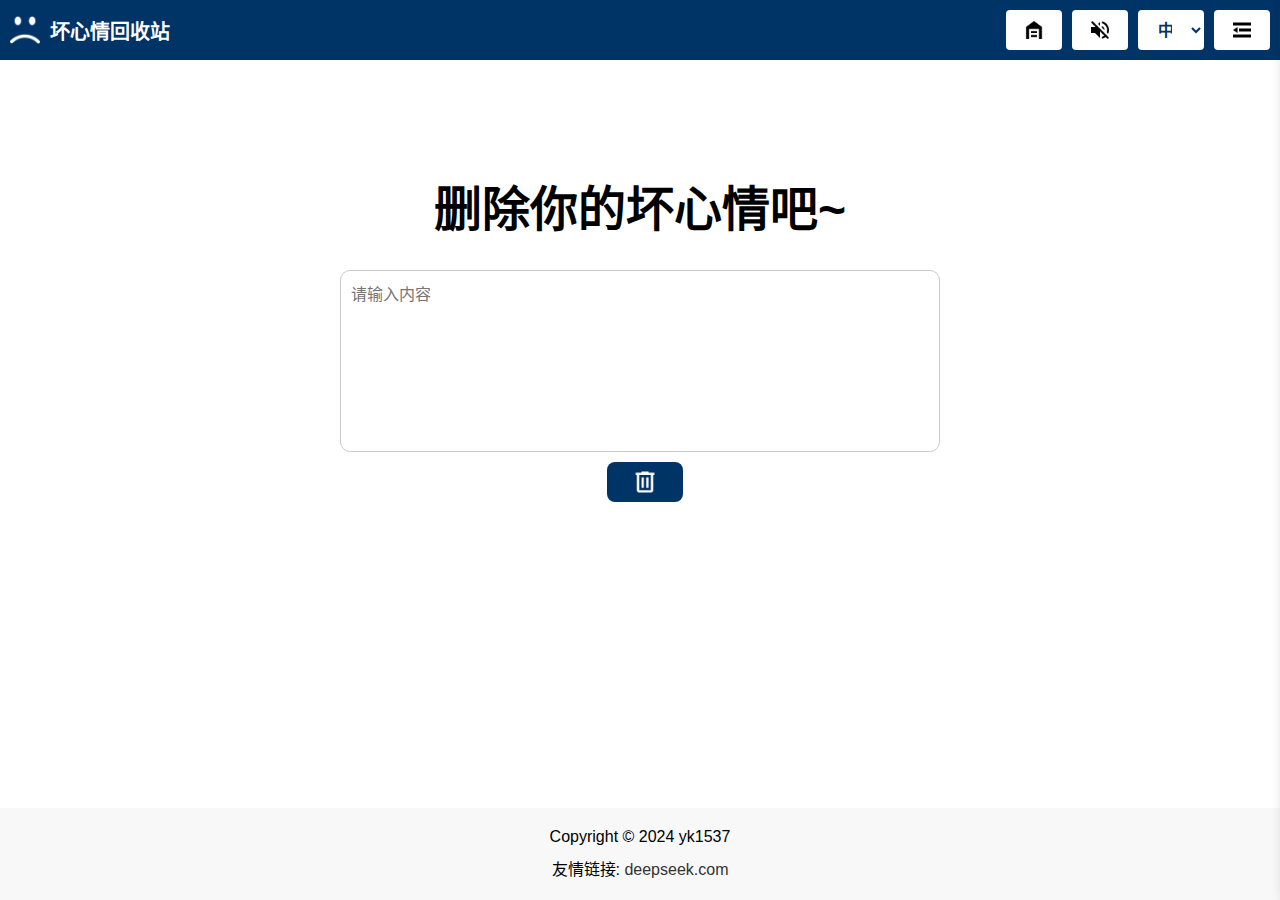
==== index.html @ e784a9c6 "Initial commit" ====
<!DOCTYPE html>
<html lang="zh-CN">
<head>
    <meta charset="UTF-8">
    <meta name="viewport" content="width=device-width, initial-scale=1.0">
    <title>坏心情回收站</title>
    <link rel="stylesheet" href="styles.css">
</head>
<body>
    <header>
        <div class="site-title">
            <img src="assets/images/icon.png" alt="Icon">
            <span>坏心情回收站</span>
        </div>
        <div class="buttons">
            <button id="home-button"><img src="assets/images/home-icon.png" alt="回到主页"></button>
            <button id="mute-button"><img src="assets/images/mute-icon.png" alt="关闭音效"></button>
            <select id="language-select">
                <option value="zh">中文</option>
                <option value="en">English</option>
                <option value="ja">日本語</option>
                <option value="ko">한국어</option>
            </select>
            <button id="collapse-button"><img src="assets/images/collapse-icon.png" alt="折叠按钮"></button>
        </div>
    </header>
    <main>
        <div class="slogan-container">
            <div class="slogan">删除你的坏心情吧~</div>
        </div>
        <div class="input-container">
            <textarea id="input-box" rows="1" placeholder="请输入内容"></textarea>
        </div>
        <div class="button-container">
            <button id="clear-button"><img src="assets/images/clear-icon-light.png" alt="清空"></button>
        </div>
    </main>
    <footer>
        <div class="copyright">Copyright © 2024 yk1537</div>
        <div class="友情链接">友情链接: <a href="https://www.deepseek.com" target="_blank">deepseek.com</a></div>
    </footer>
    <div id="sidebar" class="sidebar">
        <button id="close-sidebar">x</button>
        <ul>
            <li><a href="website-info.html">网站说明</a></li>
            <li><a href="feedback.html">建议和赞赏</a></li>
            <li><a href="settings.html">设置</a></li>
        </ul>
    </div>
    <button id="back-to-top"><img src="assets/images/back-to-top-icon.png" alt="回到顶部"></button>
    <script src="script.js"></script>
</body>
</html>
---- styles.css ----
body {
    font-family: Arial, sans-serif;
    margin: 0;
    padding: 0;
    display: flex;
    flex-direction: column;
    min-height: 100vh;
}

header {
    display: flex;
    justify-content: space-between;
    align-items: center;
    padding: 10px;
    background-color: #003366;
}

.site-title {
    display: flex;
    align-items: center;
    color: white;
    font-weight: bold;
    font-size: 20px;
}

.site-title img {
    width: 30px;
    height: 30px;
    margin-right: 10px;
}

.buttons {
    display: flex;
    align-items: center;
}

button, select {
    margin-left: 10px;
    padding: 8px 16px;
    border: none;
    background-color: white;
    color: #003366;
    cursor: pointer;
    border-radius: 4px;
    font-size: 16px;
    height: 40px;
    text-align: left;
}

select {
    font-weight: bold;
    width: auto;
    max-width: 66px;
}

button img {
    width: 24px;
    height: 24px;
}

button:hover, select:hover {
    background-color: #f0f0f0;
}

main {
    flex: 1;
    display: flex;
    flex-direction: column;
    align-items: center;
    padding: 20px;
}

.slogan-container {
    margin-top: 60px;
}

.slogan {
    font-size: 48px;
    margin-bottom: 30px;
    font-weight: bold;
    margin-top: 30px;
}

.input-container {
    display: flex;
    align-items: center;
    width: 80%;
    max-width: 600px;
    position: relative;
    margin-top: 0px;
}

textarea {
    flex: 1;
    padding: 10px;
    border: 1px solid #ccc;
    border-radius: 10px;
    resize: none;
    overflow: auto;
    min-height: 40px;
    font-size: 16px;
    margin: 0 auto;
    height: 160px;
}

textarea::placeholder {
    font-size: 16px;
}

textarea:placeholder-shown {
    min-height: 130px;
}

.button-container {
    display: flex;
    justify-content: center;
    margin-top: 10px;
}

#clear-button {
    padding: 12px 24px;
    border-radius: 8px;
    background-color: #003366;
    color: white;
    cursor: pointer;
    display: flex;
    align-items: center;
    justify-content: center;
}

#clear-button img {
    width: 28px;
    height: 28px;
}

#clear-button:hover {
    background-color: #002244;
}

footer {
    text-align: center;
    padding: 20px 10px;
    background-color: #f8f8f8;
    margin-top: auto;
}

.copyright {
    margin-bottom: 10px;
}

footer a {
    text-decoration: none;
    color: #333;
}

footer a:hover {
    color: #007bff;
}

.sidebar {
    position: fixed;
    top: 0;
    right: -160px;
    width: 160px;
    height: 100%;
    background-color: #fff;
    box-shadow: 0 0 10px rgba(0, 0, 0, 0.1);
    transition: right 0.3s ease-in-out;
    z-index: 1000;
}

.sidebar.open {
    right: 0;
}

#close-sidebar {
    position: absolute;
    top: 10px;
    right: 10px;
    background-color: white;
    color: #007bff;
    border: none;
    padding: 5px 10px;
    cursor: pointer;
    font-size: 16px;
    border-radius: 4px;
}

#close-sidebar:hover {
    background-color: #f0f0f0;
}

.sidebar ul {
    list-style: none;
    padding: 0;
    margin-top: 50px;
}

.sidebar ul li {
    padding: 10px;
}

.sidebar ul li a {
    text-decoration: none;
    color: #333;
    font-weight: bold;
}

.sidebar ul li a:hover {
    color: #007bff;
}

#back-to-top {
    position: fixed;
    bottom: 60px;
    right: 20px;
    padding: 10px;
    background-color: white;
    color: #007bff;
    border: none;
    border-radius: 4px;
    cursor: pointer;
    display: none;
}

#back-to-top img {
    width: 24px;
    height: 24px;
}

#back-to-top:hover {
    background-color: #f0f0f0;
}

/* 响应式设计 */
@media (max-width: 600px) {
    .buttons {
        flex-direction: column;
    }

    button, select {
        margin: 5px 0;
    }
}

/* 页面内容样式 */
.page-content {
    text-align: center;
    margin-bottom: 30px; /* 调整“字体大小”和“设置”之间的距离 */
}

.page-title {
    font-size: 48px;
    margin-bottom: 30px;
    font-weight: bold;
}

.page-text {
    font-size: 24px;
}

/* 添加捐赠图片的样式 */
.donation-images {
    display: flex;
    justify-content: center;
    margin-top: 20px;
}

.donation-images img {
    width: 150px;
    height: 150px;
    margin: 0 10px;
    cursor: pointer;
}

/* 设置页面样式 */
.settings-section {
    display: flex;
    align-items: center;
    margin-bottom: 30px; /* 调整两个设置选项之间的距离 */
}

.settings-title {
    font-weight: bold;
    text-align: left;
    margin-right: 20px;
    font-size: 20px;
}

.font-size-button, .delete-mode-button {
    font-size: 16px;
    padding: 15px 30px;
    margin: 0 10px;
    cursor: pointer;
    border: 1px solid #ccc;
    background-color: white;
    transition: background-color 0.3s;
    border-radius: 4px;
    display: flex;
    align-items: center;
    justify-content: center;
}

.font-size-button.small {
    font-size: 12px;
}

.font-size-button.medium {
    font-size: 16px;
}

.font-size-button.large {
    font-size: 20px;
}

.font-size-button.selected, .delete-mode-button.selected {
    background-color: rgba(0, 51, 102, 0.3);
}

/* Toast 样式 */
.toast {
    visibility: hidden;
    min-width: 250px;
    margin-left: -125px;
    background-color: #333;
    color: #fff;
    text-align: center;
    border-radius: 2px;
    padding: 16px;
    position: fixed;
    z-index: 1;
    left: 50%;
    bottom: 30px;
    font-size: 17px;
}

.toast.show {
    visibility: visible;
    -webkit-animation: fadein 0.5s, fadeout 0.5s 2.5s;
    animation: fadein 0.5s, fadeout 0.5s 2.5s;
}

@-webkit-keyframes fadein {
    from {bottom: 0; opacity: 0;}
    to {bottom: 30px; opacity: 1;}
}

@keyframes fadein {
    from {bottom: 0; opacity: 0;}
    to {bottom: 30px; opacity: 1;}
}

@-webkit-keyframes fadeout {
    from {bottom: 30px; opacity: 1;}
    to {bottom: 0; opacity: 0;}
}

@keyframes fadeout {
    from {bottom: 30px; opacity: 1;}
    to {bottom: 0; opacity: 0;}
}

/* 添加提示浮窗的样式 */
.alert-box {
    position: fixed;
    top: 30%;
    left: 50%;
    transform: translate(-50%, -50%);
    background-color: rgba(0, 0, 0, 0.8);
    color: white;
    padding: 15px 30px;
    border-radius: 5px;
    font-size: 18px;
    text-align: center;
    z-index: 1000;
    display: none;
}
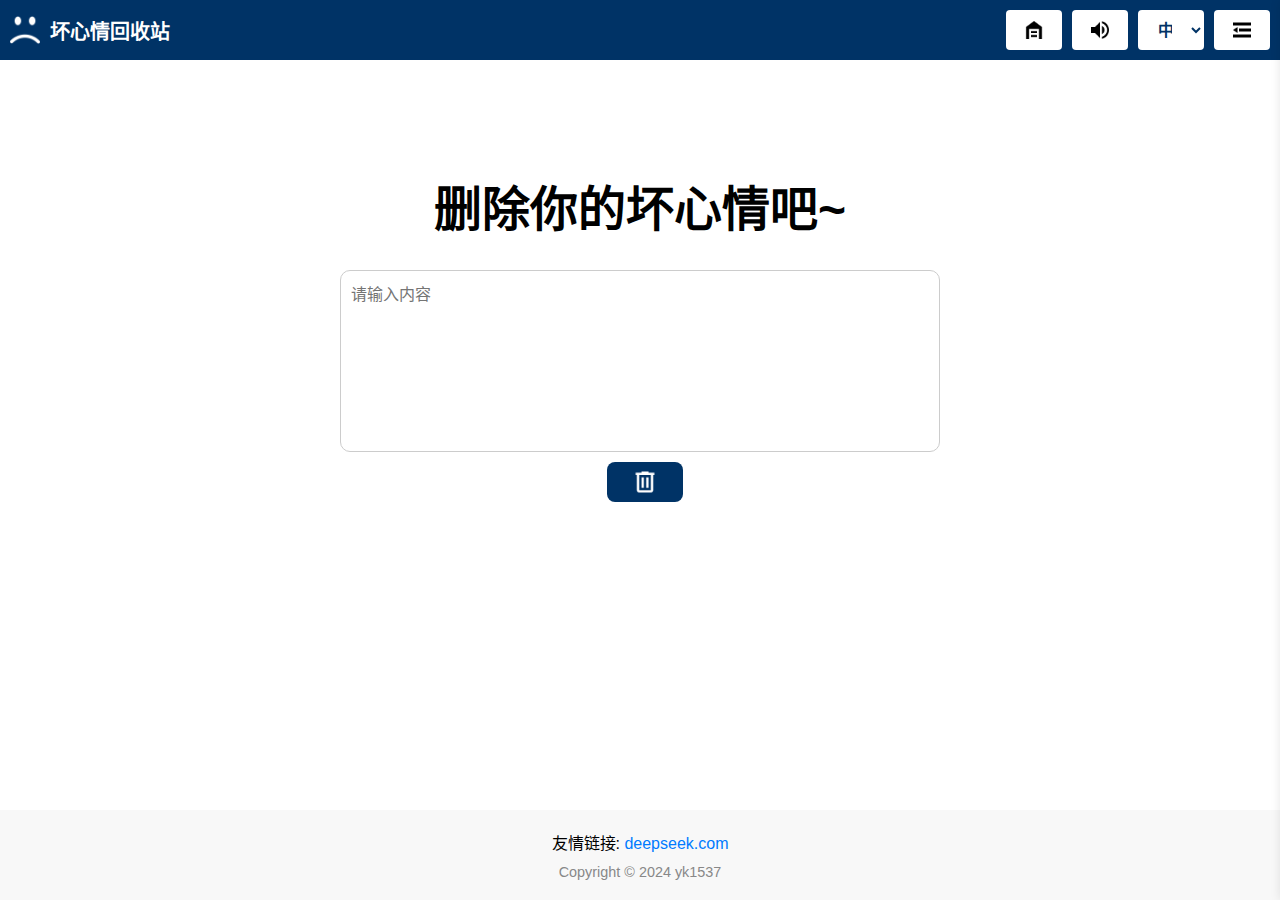
==== commit fc01ec4f: "update" ====
--- a/index.html
+++ b/index.html
@@ -5,12 +5,20 @@
     <meta name="viewport" content="width=device-width, initial-scale=1.0">
     <title>坏心情回收站</title>
     <link rel="stylesheet" href="styles.css">
+    <!-- Google tag (gtag.js) -->
+    <script async src="https://www.googletagmanager.com/gtag/js?id=G-J2B04XSJ08"></script>
+    <script>
+        window.dataLayer = window.dataLayer || [];
+        function gtag(){dataLayer.push(arguments);}
+        gtag('js', new Date());
+        gtag('config', 'G-J2B04XSJ08');
+    </script>
 </head>
 <body>
     <header>
         <div class="site-title">
             <img src="assets/images/icon.png" alt="Icon">
-            <span>坏心情回收站</span>
+            <span id="site-title-text">坏心情回收站</span>
         </div>
         <div class="buttons">
             <button id="home-button"><img src="assets/images/home-icon.png" alt="回到主页"></button>
@@ -36,18 +44,89 @@
         </div>
     </main>
     <footer>
-        <div class="copyright">Copyright © 2024 yk1537</div>
-        <div class="友情链接">友情链接: <a href="https://www.deepseek.com" target="_blank">deepseek.com</a></div>
+        <div class="友情链接" id="友情链接">友情链接: <a href="https://www.deepseek.com" target="_blank">deepseek.com</a></div>
+        <div class="copyright" id="copyright">Copyright © 2024 YK1537</div>
     </footer>
     <div id="sidebar" class="sidebar">
         <button id="close-sidebar">x</button>
         <ul>
-            <li><a href="website-info.html">网站说明</a></li>
-            <li><a href="feedback.html">建议和赞赏</a></li>
-            <li><a href="settings.html">设置</a></li>
+            <li><a href="website-info.html" id="website-info-link">网站说明</a></li>
+            <li><a href="bubble-wrap.html">气泡纸</a></li>
+            <li><a href="feedback.html" id="feedback-link">建议和赞赏</a></li>
+            <li><a href="settings.html" id="settings-link">设置</a></li>
         </ul>
     </div>
     <button id="back-to-top"><img src="assets/images/back-to-top-icon.png" alt="回到顶部"></button>
-    <script src="script.js"></script>
+    <script src="main.js"></script>
+    <script src="sound-control.js"></script>
+    <script src="language-control.js"></script>
+    <script>
+        document.addEventListener('DOMContentLoaded', () => {
+            const currentLanguage = localStorage.getItem('currentLanguage') || 'zh';
+            const translations = {
+                zh: {
+                    siteTitle: '坏心情回收站',
+                    inputPlaceholder: '请输入内容',
+                    clearAlert: '内容已清空！',
+                    copyright: 'Copyright © 2024 yk1537',
+                    友情链接: '友情链接: ',
+                    websiteInfoLink: '网站说明',
+                    feedbackLink: '建议和赞赏',
+                    settingsLink: '设置'
+                },
+                en: {
+                    siteTitle: 'Bad Mood Recycle Bin',
+                    inputPlaceholder: 'Please enter content',
+                    clearAlert: 'Content cleared!',
+                    copyright: 'Copyright © 2024 yk1537',
+                    友情链接: '友情链接: ',
+                    websiteInfoLink: 'Website Info',
+                    feedbackLink: 'Feedback',
+                    settingsLink: 'Settings'
+                },
+                ja: {
+                    siteTitle: '悪い気分リサイクルビン',
+                    inputPlaceholder: '内容を入力してください',
+                    clearAlert: '内容がクリアされました！',
+                    copyright: 'Copyright © 2024 yk1537',
+                    友情链接: '友情链接: ',
+                    websiteInfoLink: 'ウェブサイト情報',
+                    feedbackLink: 'フィードバック',
+                    settingsLink: '設定'
+                },
+                ko: {
+                    siteTitle: '나쁜 기분 재활용통',
+                    inputPlaceholder: '내용을 입력하세요',
+                    clearAlert: '내용이 지워졌습니다!',
+                    copyright: 'Copyright © 2024 yk1537',
+                    友情链接: '友情链接: ',
+                    websiteInfoLink: '웹사이트 정보',
+                    feedbackLink: '피드백',
+                    settingsLink: '설정'
+                }
+            };
+            const translation = translations[currentLanguage];
+            document.getElementById('site-title-text').textContent = translation.siteTitle;
+            document.getElementById('input-box').placeholder = translation.inputPlaceholder;
+            document.getElementById('copyright').textContent = translation.copyright;
+            document.getElementById('友情链接').innerHTML = translation.友情链接 + '<a href="https://www.deepseek.com" target="_blank">deepseek.com</a>';
+            document.getElementById('website-info-link').textContent = translation.websiteInfoLink;
+            document.getElementById('feedback-link').textContent = translation.feedbackLink;
+            document.getElementById('settings-link').textContent = translation.settingsLink;
+
+            // 监听语言变化事件
+            document.addEventListener('languageChange', () => {
+                const currentLanguage = localStorage.getItem('currentLanguage') || 'zh';
+                const translation = translations[currentLanguage];
+                document.getElementById('site-title-text').textContent = translation.siteTitle;
+                document.getElementById('input-box').placeholder = translation.inputPlaceholder;
+                document.getElementById('copyright').textContent = translation.copyright;
+                document.getElementById('友情链接').innerHTML = translation.友情链接 + '<a href="https://www.deepseek.com" target="_blank">deepseek.com</a>';
+                document.getElementById('website-info-link').textContent = translation.websiteInfoLink;
+                document.getElementById('feedback-link').textContent = translation.feedbackLink;
+                document.getElementById('settings-link').textContent = translation.settingsLink;
+            });
+        });
+    </script>
 </body>
 </html>--- a/styles.css
+++ b/styles.css
@@ -1,3 +1,4 @@
+/* 通用样式 */
 body {
     font-family: Arial, sans-serif;
     margin: 0;
@@ -138,23 +139,35 @@
 }
 
 footer {
+    display: flex;
+    flex-direction: column;
+    align-items: center;
     text-align: center;
     padding: 20px 10px;
     background-color: #f8f8f8;
     margin-top: auto;
 }
 
+/* 友情链接样式 */
+.友情链接 {
+    text-align: center;
+    margin-bottom: 10px;
+}
+
+.友情链接 a {
+    color: #007BFF;
+    text-decoration: none;
+}
+
+.友情链接 a:hover {
+    text-decoration: underline;
+}
+
+/* 版权信息样式 */
 .copyright {
-    margin-bottom: 10px;
-}
-
-footer a {
-    text-decoration: none;
-    color: #333;
-}
-
-footer a:hover {
-    color: #007bff;
+    text-align: center;
+    color: #888;
+    font-size: 0.9em;
 }
 
 .sidebar {
@@ -246,7 +259,7 @@
 /* 页面内容样式 */
 .page-content {
     text-align: center;
-    margin-bottom: 30px; /* 调整“字体大小”和“设置”之间的距离 */
+    margin-bottom: 30px; 
 }
 
 .page-title {
@@ -277,7 +290,7 @@
 .settings-section {
     display: flex;
     align-items: center;
-    margin-bottom: 30px; /* 调整两个设置选项之间的距离 */
+    margin-bottom: 30px;
 }
 
 .settings-title {
@@ -374,4 +387,93 @@
     text-align: center;
     z-index: 1000;
     display: none;
+}
+
+/* 气泡纸页面样式 */
+.bubble-wrap-container {
+    display: flex;
+    flex-direction: column;
+    align-items: center;
+    justify-content: center;
+    height: calc(100vh - 160px);
+    margin-top: 40px; 
+}
+
+#bubble-wrap {
+    display: grid;
+    gap: 10px;
+    margin-bottom: 20px;
+}
+
+.bubble {
+    position: relative;
+    background: #b0e0e6; 
+    background: radial-gradient(hsl(195, 70%, 80%), hsl(195, 70%, 70%)); 
+    font-size: 1.4rem;
+    text-shadow: 0 -1px 0 #87ceeb; 
+    color: white;
+    border: 1px solid hsl(195, 70%, 50%); 
+    border-radius: 100%;
+    height: 60px;
+    width: 60px;
+    z-index: 4;
+    outline: none;
+    box-shadow: inset 0 1px 0 hsl(195, 70%, 80%),
+                0 2px 0 hsl(195, 70%, 50%),
+                0 3px 0 hsl(195, 70%, 48%),
+                0 4px 0 hsl(195, 70%, 46%),
+                0 5px 0 hsl(195, 70%, 44%),
+                0 6px 0 hsl(195, 70%, 42%),
+                0 7px 0 hsl(195, 70%, 40%),
+                0 8px 0 hsl(195, 70%, 38%),
+                0 9px 0 hsl(195, 70%, 36%);
+    display: flex;
+    justify-content: center;
+    align-items: center;
+    cursor: pointer;
+}
+
+.bubble:active {
+    top: 2px;
+    box-shadow: inset 0 1px 0 hsl(195, 70%, 80%),
+                0 2px 0 hsl(195, 70%, 46%),
+                0 3px 0 hsl(195, 70%, 44%),
+                0 4px 0 hsl(195, 70%, 42%),
+                0 5px 0 hsl(195, 70%, 40%),
+                0 6px 0 hsl(195, 70%, 38%),
+                0 7px 0 hsl(195, 70%, 36%);
+}
+
+.bubble.popped {
+    background: #d3d3d3; 
+    box-shadow: inset 0 0 0 3px #808080;
+    pointer-events: none;
+}
+
+#reset-button {
+    padding: 12px 24px;
+    border-radius: 8px;
+    background-color: #003366;
+    color: white;
+    cursor: pointer;
+    display: flex;
+    align-items: center;
+    justify-content: center;
+    margin-top: 20px; 
+}
+
+#reset-button img {
+    width: 28px;
+    height: 28px;
+}
+
+#reset-button:hover {
+    background-color: #002244;
+}
+
+.page-title {
+    font-size: 48px;
+    margin-bottom: 30px; 
+    font-weight: bold;
+    text-align: center; 
 }